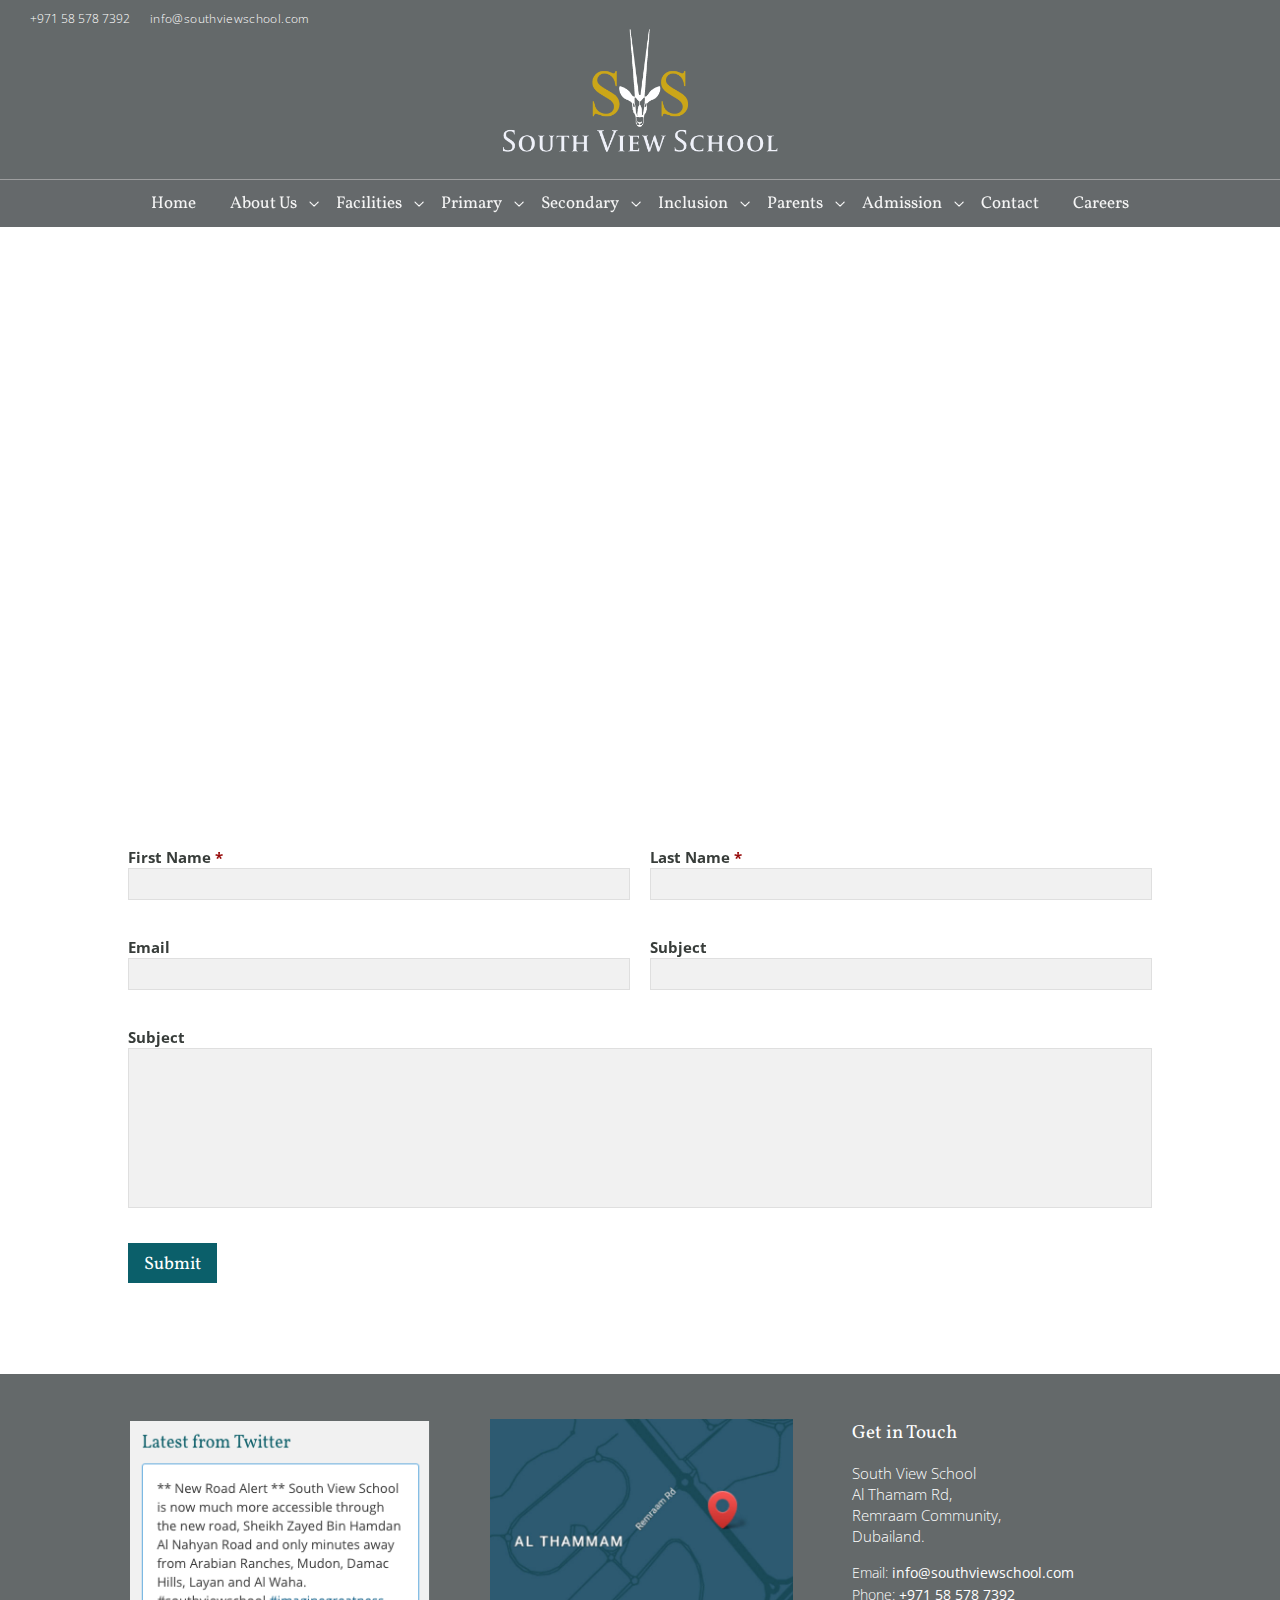
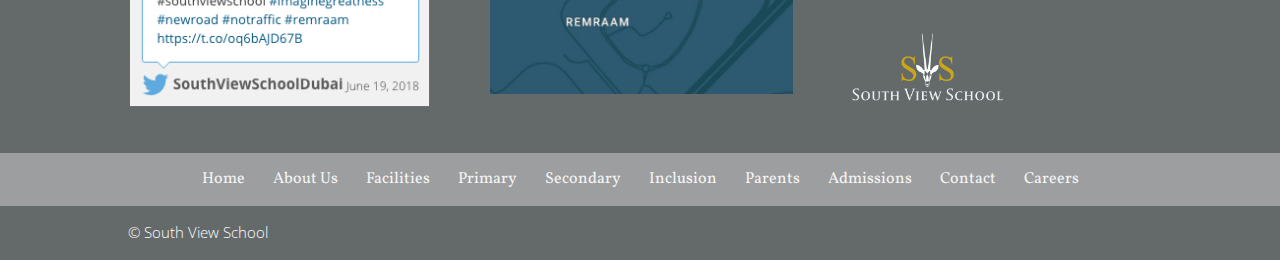
==== contact-us.html @ ce640214 "2nd commit" ====
<!DOCTYPE html>
<html lang="en">
<head>
  <meta charset="UTF-8">
  <meta http-equiv="X-UA-Compatible" content="IE=edge">

  <title>Home | South View School Dubai | British Curriculum School in Dubai</title>

  <!-- Mobile -->
  <meta name="viewport" content="width=device-width, minimum-scale=1, maximum-scale=1, user-scalable=no, minimal-ui">
  <meta name="mobile-web-app-capable" content="yes">
  <meta name="apple-mobile-web-app-capable" content="yes">
  <meta name="apple-mobile-web-app-status-bar-style" content="black-translucent">

  <link rel="stylesheet" href="css/reset.css">
  <link rel="stylesheet" href="css/magnific-popup.css">
  <link rel="stylesheet" href="css/style.css">

  <link rel="icon" type="images/png" href="images/svs-logo.png">

  <!-- Google Font -->
  <link href="https://fonts.googleapis.com/css?family=Vollkorn:300,400,600,700" rel="stylesheet">
  <link href="https://fonts.googleapis.com/css?family=Open+Sans:300,400,700" rel="stylesheet">

  <!-- Font Awesome -->
  <link rel="stylesheet" href="https://use.fontawesome.com/releases/v5.0.13/css/all.css" integrity="sha384-DNOHZ68U8hZfKXOrtjWvjxusGo9WQnrNx2sqG0tfsghAvtVlRW3tvkXWZh58N9jp" crossorigin="anonymous">
</head>
<body>

<!------------------- HEADER ----------------- -->
<header class="main_header">
  <div class="contactUs_and_social_media_header">
    <div class="flext_justify">
      <div class="contact_us_header">
        <ul>
          <li><i class="fas fa-phone"></i> +971 58 578 7392</li>
          <li><a href="mailto:info@southviewschool.com"><i class="fas fa-envelope"></i> info@southviewschool.com</a></li>
        </ul>
      </div>
      <div class="social_media_header">
        <ul>
          <li><a href="#"><i class="fab fa-instagram"></i></a></li>
          <li><a href="#"><i class="fab fa-facebook-f"></i></a></li>
          <li><a href="#"><i class="fab fa-twitter"></i></a></li>
        </ul>
      </div>
    </div>
  </div>

  <div class="logo_header">
    <a href="#">
      <img src="images/svs-logo.png" alt="logo">
    </a>
  </div>

  <nav class="main_nav">
    <div class="nav_body">
      <ul class="nav">
        <li><a href="#">Home</a></li>
        <li class="sub_menu_parent"><a href="#">About Us</a>
          <ul class="sub_menu">
            <li><a href="#">Facilities</a></li>
            <li><a href="#">Primary</a></li>
            <li><a href="#">Secondary</a></li>
            <li><a href="#">Inclusion</a></li>
            <li><a href="#">Parents</a></li>
            <li><a href="#">Admission</a></li>
            <li><a href="#">Contact</a></li>
            <li><a href="#">Careers</a></li>
          </ul>
        </li>
        <li class="sub_menu_parent"><a href="#">Facilities</a>
          <ul class="sub_menu">
            <li><a href="#">Facilities</a></li>
            <li><a href="#">Primary</a></li>
            <li><a href="#">Secondary</a></li>
            <li><a href="#">Inclusion</a></li>
            <li><a href="#">Parents</a></li>
            <li><a href="#">Admission</a></li>
            <li><a href="#">Contact</a></li>
            <li><a href="#">Careers</a></li>
          </ul>
        </li>
        <li class="sub_menu_parent"><a href="#">Primary</a>
          <ul class="sub_menu">
            <li><a href="#">Facilities</a></li>
            <li><a href="#">Primary</a></li>
            <li><a href="#">Secondary</a></li>
            <li><a href="#">Inclusion</a></li>
            <li><a href="#">Parents</a></li>
            <li><a href="#">Admission</a></li>
            <li><a href="#">Contact</a></li>
            <li><a href="#">Careers</a></li>
          </ul>
        </li>
        <li class="sub_menu_parent"><a href="#">Secondary</a>
          <ul class="sub_menu">
            <li><a href="#">Facilities</a></li>
            <li><a href="#">Primary</a></li>
            <li><a href="#">Secondary</a></li>
            <li><a href="#">Inclusion</a></li>
            <li><a href="#">Parents</a></li>
            <li><a href="#">Admission</a></li>
            <li><a href="#">Contact</a></li>
            <li><a href="#">Careers</a></li>
          </ul>
        </li>
        <li class="sub_menu_parent"><a href="#">Inclusion</a>
          <ul class="sub_menu">
            <li><a href="#">Facilities</a></li>
            <li><a href="#">Primary</a></li>
            <li><a href="#">Secondary</a></li>
            <li><a href="#">Inclusion</a></li>
            <li><a href="#">Parents</a></li>
            <li><a href="#">Admission</a></li>
            <li><a href="#">Contact</a></li>
            <li><a href="#">Careers</a></li>
          </ul>
        </li>
        <li class="sub_menu_parent"><a href="#">Parents</a>
          <ul class="sub_menu">
            <li><a href="#">Facilities</a></li>
            <li><a href="#">Primary</a></li>
            <li><a href="#">Secondary</a></li>
            <li><a href="#">Inclusion</a></li>
            <li><a href="#">Parents</a></li>
            <li><a href="#">Admission</a></li>
            <li><a href="#">Contact</a></li>
            <li><a href="#">Careers</a></li>
          </ul>
        </li>
        <li class="sub_menu_parent"><a href="#">Admission</a>
          <ul class="sub_menu">
            <li><a href="#">Facilities</a></li>
            <li><a href="#">Primary</a></li>
            <li><a href="#">Secondary</a></li>
            <li><a href="#">Inclusion</a></li>
            <li><a href="#">Parents</a></li>
            <li><a href="#">Admission</a></li>
            <li><a href="#">Contact</a></li>
            <li><a href="#">Careers</a></li>
          </ul>
        </li>
        <li><a href="#">Contact</a></li>
        <li><a href="#">Careers</a></li>
      </ul>
    </div>
  </nav>
</header>
<!------------------- END OF HEADER ------------------->

<!------------------- SOUTVIEW SCHOOLS MAP ------------------->
<div class="soutviewschools_map">
  <iframe src="https://www.google.com/maps/embed?pb=!1m14!1m8!1m3!1d14463.41141201249!2d55.2443547!3d25.0051155!3m2!1i1024!2i768!4f13.1!3m3!1m2!1s0x0%3A0x7baf7bdc9a79e7e3!2sSouth+View+School!5e0!3m2!1sen!2sph!4v1529486995466" width="100%" height="520" frameborder="0" style="border:0" allowfullscreen></iframe>
</div>
<!------------------- END OF SOUTVIEW SCHOOLS MAP ------------------->

<section class="content_section">
  <div class="container">
    <div class="contact_us_page">
      <div class="form-group">
      <form action="?">
        <div class="row-10">
          <div class="flexbox_container">
            <div class="flex_child flex_xs_grid_2_12">
              <div class="field">
                <label for="name">First Name <span class="required">*</span></label>
                <input type="text" id="name" name="name">
              </div>
            </div>
            
            <div class="flex_child flex_xs_grid_2_12">
              <div class="field">
                <label for="lasName">Last Name <span class="required">*</span></label>
                <input type="text" id="lasName" name="lasName">
              </div>
            </div>
            
            <div class="flex_child flex_xs_grid_2_12">
              <div class="field">
                <label for="email">Email</label>
                <input type="email" id="email" name="email">
              </div>
            </div>
            
            <div class="flex_child flex_xs_grid_2_12">
              <div class="field">
                <label for="subject">Subject</label>
                <input type="text" id="subject" name="subject">
              </div>
            </div>
            
            <div class="flex_xs_grid_1_12">
              <div class="field">
                <label for="subject">Subject</label>
                <textarea name="message" id="message"></textarea>
              </div>
            </div>
          </div>
        </div>

        <button type="submit" class="btn btn_green"><i class="fib-icon-lock"></i>Submit</button>
      </form>
      </div>
    </div>
  </div>
</section>

<!------------------- FOOTER ------------------->
<footer class="main_footer">
  <div class="container">
    <div class="tweets_and_map_footer">
      <div class="tweeter_footer">
        <img src="images/tweet.png" alt="Tweet">
      </div>
      <div class="footer_map">
        <a href="http://southviewschool.com/contact-us/" target="_blank">
          <img src="images/footer_map.jpg" alt="Footer Map">
        </a>
      </div>
      <div class="contact_us_footer">
        <h5>Get in Touch</h5>
        <p>South View School <br> Al Thamam Rd, <br> Remraam Community, <br> Dubailand.</p>
        <ul>
          <li>Email: <a href="mailto:info@southviewschool.com">info@southviewschool.com</a></li>
          <li>Phone: <span>+971 58 578 7392</span></li>
        </ul>
        <img src="images/svs-logo.png" alt="logo">
      </div>
    </div>
  </div>

  <nav class="nav_footer">
    <ul>
      <li><a href="#">Home</a></li>
      <li><a href="#">About Us</a></li>
      <li><a href="#">Facilities</a></li>
      <li><a href="#">Primary</a></li>
      <li><a href="#">Secondary</a></li>
      <li><a href="#">Inclusion</a></li>
      <li><a href="#">Parents</a></li>
      <li><a href="#">Admissions</a></li>
      <li><a href="#">Contact</a></li>
      <li><a href="#">Careers</a></li>
    </ul>
  </nav>

  <div class="copyright_and_social_media_footer">
    <div class="container">
      <div class="flext_justify">
        <div class="copyright">
          <span>&copy; South View School</span>
        </div>
        <div class="social_media_footer">
          <ul>
            <li><a href="#"><i class="fab fa-instagram"></i></a></li>
            <li><a href="#"><i class="fab fa-facebook-f"></i></a></li>
            <li><a href="#"><i class="fab fa-twitter"></i></a></li>
          </ul>
        </div>
      </div>
    </div>
  </div>
</footer>
<!------------------- END OF FOOTER ------------------->

  <script src="js/jquery-3.2.1.min.js"></script>
  <script src="js/jquery.magnific-popup.min.js"></script>
  <script src="js/script.js"></script>
</body>
</html>
---- css/style.css ----
body {
     font-family: 'Vollkorn', serif;
     font-size: 14px;
     line-height: 1.52222222;
     color: #000000;
     overflow-x: hidden;
}
 img {
     max-width: 100%;
     height: auto;
     display: block;
}
 .container {
     position: relative;
     width: 80%;
     max-width: 1080px;
     margin: auto;
}
 @media (min-width: 981px) {
     .container {
         padding: 2% 0;
    }
}
 @media only screen and (min-width: 1350px) {
     .container {
         padding: 27px 0;
    }
}
 @media (max-width: 980px) {
     .container {
         max-width: 1080px!important;
    }
}
h3 {
    color: #0b5f6a;
    font-size: 34px;
    text-shadow: none;
    line-height: 1em;
    font-weight: 300;
    margin: 15px 0;
}
h4 {
    font-size: 24px;
    line-height: 1.3em;
}
p {
    color: #0b5f6a;
    font-size: 18px;
    text-shadow: none;
    line-height: 1.4em;
    font-weight: normal;
    margin: 15px 0;
}
p.open_sans {
    font-family: 'Open Sans', sans-serif;
    color: #383d3a;
    font-size: 15px;
}
strong {
    font-weight: 700;
}
p:last-child {
    margin-bottom: 0
}
a {
    text-decoration: none;
    -webkit-transition: all ease-in-out 200ms;
    -moz-transition: all ease-in-out 200ms;
    -o-transition: all ease-in-out 200ms;
    transition: all ease-in-out 200ms;
}
a.btn,
button.btn,
sumit.btn {
    outline: none;
    display: inline-block;
    background-color: #999999;
    border: 1px solid #999999;
    color: #fff;
    text-decoration: none;
    font-size: 18px;
    padding: 12px 15px;
    height: 40px;
    line-height: 1em;
    vertical-align: middle;
    margin: 15px 0;
    font-family: 'Vollkorn', serif;
    cursor: pointer;
    text-decoration: none;
    -webkit-transition: all ease-in-out 200ms;
    -moz-transition: all ease-in-out 200ms;
    -o-transition: all ease-in-out 200ms;
    transition: all ease-in-out 200ms;
}
a.btn_big,
button.btn_big,
sumit.btn_big {
    padding: 14px 17px;
    height: 46px;
}
a.btn_blue,
button.btn_blue,
submit.btn_blue {
    color: #0b5f6a;
    border-color: #0b5f6a;
    background-color: transparent;
}
a.btn_blue:hover,
button.btn_blue:hover,
submit.btn_blue:hover {
    color: #ffffff;
    background-color: #0b5f6a;
}
a.btn_white,
button.btn_blue:hover,
submit.btn_blue:hover {
    color: #ffffff;
    border-color: #ffffff;
    background-color: transparent;
}
a.btn_white:hover,
button.btn_white:hover,
submit.btn_white:hover {
    color: #0b5f6a;
    background-color: #ffffff;
}
a.btn_brown,
button.btn_brown,
submit.btn_brown {
    border-color: #ffffff;
    background-color: #bd9707;
}
a.btn_brown:hover,
button.btn_brown:hover,
submit.btn_brown:hover {
    color: #bd9707;
    background-color: #ffffff;
}
a.btn_green,
button.btn_green,
submit.btn_green {
    border-color: #0b5f6a;
    background-color: #0b5f6a;
}
a.btn_green:hover,
button.btn_green:hover,
submit.btn_green:hover {
    color: #0b5f6a;
    background-color: #ffffff;
}
strong, b {
    font-weight: 700;
}
::-moz-selection {
    color: #EFEFEF;
    background: rgba(0, 0, 0, 0.7);
}
::selection {
    color: #EFEFEF;
    background: rgba(0, 0, 0, 0.7);
}
* {
    -webkit-backface-visibility: hidden;
    -moz-backface-visibility: hidden;
    -ms-backface-visibility: hidden;
    -o-backface-visibility: hidden;
    backface-visibility: hidden;
}
input[type="submit"].btn-primary:hover {
    background: #0463a0;
}
/* if image not found and forgot put ALT Attribute this will show. */
img:not([alt]) {
    display: block;
    position: relative;
}
img[alt=""]:after,
img:not([alt]):after {
    position: absolute;
    display: block;
    top: 0;
    left: 22px;
    content: "No image found :(";
    font-size: 14px;
    font-weight: bold;
    color: #db3d43;
}   
section {
    position: relative
}
section.section-block {
    padding: 100px 0
}
.row {
    margin-left: -15px;
    margin-right: -15px;
}
.row-6 {
    margin-left: -6px;
    margin-right: -6px;
}
.row-30 {
    margin-left: -30px;
    margin-right: -30px;
}
.row-10 {
    margin-left: -10px;
    margin-right: -10px;
}
.clearfix:after {
   content: "";
   visibility: hidden;
   display: block;
   height: 0;
   clear: both;
}
.clearfix:after {
  content: "";
  display: table;
  clear: both;
}
.text-center {
    text-align: center
}
.text-left {
    text-align: left;
}
.text-right {
    text-align: right;
}
.pull-left {
    float: left;
}
.pull-right {
    float: right !important;
}
input[type="text"]::placeholder,
input[type="number"]::placeholder,
input[type="email"]::placeholder,
input[type="password"]::placeholder,
textarea::placeholder {
    color: #2c4552;
}
input[type="text"]:focus::placeholder,
input[type="number"]:focus::placeholder,
input[type="email"]:focus::placeholder,
input[type="password"]:focus::placeholder,
textarea:focus::placeholder {
    color: #83a3b4;
}
input:focus::-webkit-input-placeholder {
    color: #aba4a3
}
input:focus:-moz-placeholder {
    color: #aba4a3
}
input:focus::-moz-placeholder {
    color: #aba4a3
}
input:focus:-ms-input-placeholder {
    color: #aba4a3
}
label {
    font-family: 'Open Sans', sans-serif;
    text-transform: capitalize;
    font-weight: 700;
    font-size: 15px;
    line-height: 1em;
    margin-bottom: 3px;
    display: block;
    color: #383d3a;
}
label span.required {
    color: #960808;
}
.field {
    display: block;
    margin: 20px 0;
}
.row-8 {
    margin-left: -8px;
    margin-right: -8px;
}
.flext_justify {
    display: flex;
    justify-content: space-between;
    width: 100%;
    align-items: center;
}
.flexbox_container_auto {
    position: relative;
    display: -webkit-flex;
    display: -moz-flex;
    display: -ms-flexbox;
    display: -ms-flex;
    display: flex;
    -webkit-flex-direction: row;
    -moz-flex-direction: row;
    -ms-flex-direction: row;
    flex-direction: row;
    -webkkit-flex-wrap: wrap;
    height: 100%;
}
.flexbox_container {
    display: -webkit-flex;
    display: -moz-flex;
    display: -ms-flexbox;
    display: -ms-flex;
    display: flex;
    -webkit-flex-direction: row;
    -moz-flex-direction: row;
    -ms-flex-direction: row;
    flex-direction: row;
    -webkit-flex: 1;
    -moz-flex: 1;
    -ms-flex: 1;
    flex: 1;
    -webkkit-flex-wrap: wrap;
    -moz-flex-wrap: wrap;
    flex-wrap: wrap;
    width: 100%;
}
.flexbox_container_center {
    display: -webkit-flex;
    display: -moz-flex;
    display: -ms-flexbox;
    display: -ms-flex;
    display: flex;
    -webkit-flex-direction: row;
    -moz-flex-direction: row;
    -ms-flex-direction: row;
    flex-direction: row;
    -webkit-flex: 1;
    -moz-flex: 1;
    -ms-flex: 1;
    flex: 1;
    -webkkit-flex-wrap: wrap;
    -moz-flex-wrap: wrap;
    flex-wrap: wrap;

    height: 100%;
    -webkit-justify-content: center;
    justify-content: center;
    -webkit-align-items: center;
    align-items: center;
    -webkit-align-content: stretch;
    float: left;
}
.flex_child {
    display: -webkit-flex;
    display: -moz-flex;
    display: -ms-flexbox;
    display: -ms-flex;
    display: flex;
    -webkit-flex-direction: column;
    -moz-flex-direction: column;
    -ms-flex-direction: column;
    flex-direction: column;
    padding: 0 10px;
}
.flex_grid_one {
    -webkit-flex: 1;
    -moz-flex: 1;
    -ms-flex: 1;
    flex: 1;
}
.flex_grid_auto {
    -webkit-flex: none;
    -moz-flex: none;
    -ms-: none;
    flex: none;
}
.flex_xs_grid_12_12 {
    width: 8.33333333%;
}
.flex_xs_grid_11_12 {
    width: 9.09090909%;
}
.flex_xs_grid_10_12 {
    width: 10%;
}
.flex_xs_grid_9_12 {
    width: 11.1111111%;
}
.flex_xs_grid_8_12 {
    width: 12.5%;
}
.flex_xs_grid_7_12 {
    width: 14.2857143%;
}
.flex_xs_grid_6_12 {
    width: 16.6666667%;
}
.flex_xs_grid_5_12 {
    width: 20%;
}
.flex_xs_grid_4_12 {
    width: 25%;
}
.flex_xs_grid_3_12 {
    width: 33.3333333%;
}
.flex_xs_grid_2_12 {
    width: 50%;
}
.flex_xs_grid_1_12 {
    width: 100%;
}
/* FLEX GRID LARGE */
.flex_lg_grid_11_12 {
    width: 91.6666667%;
}
.flex_lg_grid_10_12 {
    width: 90.9090909%;
}
.flex_lg_grid_9_12 {
    width: 90%;
}
.flex_lg_grid_8_12 {
    width: 88.8888889%;
}
.flex_lg_grid_7_12 {
    width: 85.7142857%;
}
.flex_lg_grid_6_12 {
    width: 83.3333333%;
}
.flex_lg_grid_5_12 {
    width: 80%;
}
.flex_lg_grid_4_12 {
    width: 75%;
}
.flex_lg_grid_3_12 {
    width: 66.6666667%;
}
.flex_lg_grid_2_12 {
    width: 50%;
}
.flex_lg_grid_7_12 {
    width: 87.5%;
}
.flex_lg_grid_6_12 {
    width: 85.7142857%;
}
.flex_lg_grid_5_12 {
    width: 83.3333333%;
}
.flex_lg_grid_4_12 {
    width: 80%;
}
.flex_lg_grid_3_12 {
    width: 75%;
}
.form-group input[type=password], 
.form-group input[type=email], 
.form-group input[type=url], 
.form-group input[type=date], 
.form-group input[type=month], 
.form-group input[type=time], 
.form-group input[type=datetime], 
.form-group input[type=datetime-local], 
.form-group input[type=week], 
.form-group input[type=tel], 
.form-group input[type=color], 
.form-group input[type=number], 
.form-group input[type=search], 
.form-group input[type=text], 
.form-group select, 
.form-group textarea {
    padding: 5px 12px;
    outline: none;
    display: block;
    width: 100%;
    vertical-align: middle;
    font-size: 14px;
    background-clip: padding-box;
    border: 1px solid #ced4da;
    -webkit-transition: all ease-in-out 250ms;
    -moz-transition: all ease-in-out 250ms;
    -o-transition: all ease-in-out 250ms;
    transition: all ease-in-out 250ms;
    background-color: #f1f1f1;
    border-color: #dfdfdf;
    height: 32px;
    font-family: 'Open Sans', sans-serif;
}
.form-group textarea {
    resize: none;
    height: 160px;
    padding: 12px 15px;
}
.form-group input[type=password]:focus, 
.form-group input[type=email]:focus, 
.form-group input[type=url]:focus, 
.form-group input[type=date]:focus, 
.form-group input[type=month]:focus, 
.form-group input[type=time]:focus, 
.form-group input[type=datetime]:focus, 
.form-group input[type=datetime-local]:focus, 
.form-group input[type=week]:focus, 
.form-group input[type=tel]:focus, 
.form-group input[type=color]:focus, 
.form-group input[type=number]:focus, 
.form-group input[type=search]:focus, 
.form-group input[type=text]:focus, 
.form-group select:focus, 
.form-group textarea:focus {
    border-color: #2d3940;
}
/**********************************************************************************/
/******************************** HOMEPAGE BANNER *********************************/
/**********************************************************************************/
header.main_header {
 background-color: #64696a;
}
.contactUs_and_social_media_header {
    font-family: 'Open Sans', sans-serif;
    font-weight: 300;
    padding: 10px 20px 0 20px;
}
.contactUs_and_social_media_header ul {
    font-size: 0;
}
.contactUs_and_social_media_header ul li {
    color: #ffffff;
    display: inline-block;
    font-size: 12px;
    margin: 0 10px;
}
.contactUs_and_social_media_header ul li a {
    color: #ffffff;
}
.contact_us_header ul li a {
    letter-spacing: 0.03em;
}
.social_media_header ul li a {
    font-size: 17px;
}
.logo_header {
    text-align: center;
    padding: 0 0 19px 0;
}
.logo_header a {
    display: inline-block;
}
.logo_header img {
    max-width: 277px;
}

.main_nav {
    position: relative;
    z-index: 998;
    top: 0;
    left: 0;
    width: 100%;
    height: 48px;
    background-color: #65696b;
    border-top: solid 1px #9d9e9f;
}
.nav_body {
    display: block;
    text-align: center;
}
.main_nav ul {
    font-size: 0;
}
.main_nav ul li {
    font-size: 17px;
    display: inline-block;
    position: relative;
}
.main_nav ul li.sub_menu_parent {
    padding-right: 5px;
}
.main_nav ul li.sub_menu_parent:after {
    position: absolute;
    display: block;
    content: "";
    right: 0;
    top: 44%;
    background: url(../images/arrow_down.png);
    background-repeat: no-repeat;
    width: 10px;
    height: 9px;
    background-size: 10px;
}
.main_nav ul li a {
    color: #f5f5f5;
    padding: 0 17px;
    height: 48px;
    display: flex;
    justify-content: center;
    align-items: center;
}
.main_nav ul li a:hover {
    color: #d8d7d7;
}
.main_nav ul li.sub_menu_parent ul.sub_menu {
    position: absolute;
    padding: 20px 0;
    left: 11px;
    z-index: 9999;
    width: 240px;
    background: #f1f1f1;
    -webkit-box-shadow: 0 2px 5px rgba(0,0,0,.1);
    -moz-box-shadow: 0 2px 5px rgba(0,0,0,.1);
    box-shadow: 0 2px 5px rgba(0,0,0,.1);
    -webkit-transition: all ease-in-out 200ms;
    -moz-transition: all ease-in-out 200ms;
    transition: all ease-in-out 200ms;
    -webkit-transform: translateY(25px);
    -moz-transform: translateY(25px);
    transform: translateY(25px);
    visibility: hidden;
    opacity: 0;
}
.main_nav ul li.sub_menu_parent:hover ul.sub_menu {
    -webkit-transform: translateY(0);
    -moz-transform: translateY(0);
    transform: translateY(0);
    visibility: visible;
    opacity: 1;
}
.main_nav ul li.sub_menu_parent ul.sub_menu li {
    display: block;
}
.main_nav ul li.sub_menu_parent ul.sub_menu li a {
    display: flex;
    justify-content: left;
    align-items: center;
    height: 36px;
    color: #65696b;
    padding: 0 20px;
}
.main_nav ul li.sub_menu_parent ul.sub_menu li a:hover {
    color:  #a1a3a5;
}
/* .main_nav ul li.sub_menu_parent */
/**********************************************************************************/
/************************************* SLIDER *************************************/
/**********************************************************************************/
.mySlides {
     display: none;
     position: relative;
}
.img_slider {
     width: 100%;
}
/* Slideshow container */
.slideshow_container {
    max-width: 100%;
    position: relative;
    margin: auto;
    background-color: #2d2d2d;
}
/* Next & previous buttons */
.prev, .next {
    cursor: pointer;
    position: absolute;
    top: 49%;
    width: auto;
    padding: 16px;
    margin-top: -22px;
    color: white;
    font-weight: bold;
    font-size: 18px;
    transition: 0.6s ease;
    border-radius: 0 3px 3px 0;
}
/* Position the "next button" to the right */
.next {
    right: 0;
    border-radius: 3px 0 0 3px;
}
/* Caption text */
 .caption_slider {
    color: #f2f2f2;
    font-size: 15px;
    padding: 8px 12px;
    position: absolute;
    top: 0;
    left: 0;
    right: 0;
    bottom: 0;
    height: 100%;
    width: 85%;
    max-width: 1080px;
    margin: auto;
}
.slider_detail_center {
    max-width: 1010px;
    width: 100%;
    padding: 15px;
    margin: auto;
    background: #fff;
}
.slider_detail_left {
    margin: auto;
    margin-left: inherit;
    background-color: transparent;
 }
.slider_frame_bg {
    background-image: url(../images/imagine-frame-img.jpg);
    background-repeat: no-repeat;
    width: 566px;
    height: 366px;
    padding: 0 90px;
}
.slider_frame_bg h3,
.slider_frame_bg p {
    color: #ffffff;
}
.slider_frame_bg h3 {
    margin-top: 0;
}
.slider_frame_bg a.btn {
    margin-bottom: 0;
}
/* The dots/bullets/indicators */
.slider_bullet_bar {
    text-align: center;
    position: absolute;
    bottom: 18px;
    left: 0;
    right: 0;
}
.dot {
    display: inline-block;
    cursor: pointer;
    -webkit-transition: background-color 0.4s;
    -moz-transition: background-color 0.4s;
    -o-transition: background-color 0.4s;
    transition: background-color 0.4s;
    vertical-align: top;
    background: #ffffff;
    opacity: 1;
    padding: 5px 5px 5px 5px;
    box-shadow: none;
    border-width: 2px;
    border-style: solid;
    border-color: rgba(255,255,255,0);
    border-radius: 50px;
    margin: 4px;
}
 .active, .dot:hover {
    background: rgba(1,173,211,0);
    border-width: 2px;
    border-style: solid;
    border-color: #ffffff;
    border-color: rgba(255,255,255,1) 
}
/* Fading animation */
 .fade {
    -webkit-animation-name: fade;
    animation-name: fade;
    -webkit-animation-duration: 1.8s;
    animation-duration: 1.8s;
}
 @-webkit-keyframes fade {
    from {
        opacity: .15
    }
     to {
        opacity: 1
    }
}
 @keyframes fade {
     from {
        opacity: .15
    }
     to {
        opacity: 1
    }
}
/* On smaller screens, decrease text size */
 @media only screen and (max-width: 300px) {
     .prev, .next, .text {
         font-size: 11px 
    }
}
.content_middle {
    margin: auto;
}
section.content_section {
    position: relative;
    padding: 50px 0;
}


.why_choose_south_view {
    max-width: 770px;
    margin: 0 auto;
}
.why_choose_south_view h3 {
    margin-top: 0;
}
.to_express_interest {
    background-color: #65696b;
    text-align: center;
    padding: 15px 0;
}
.to_express_interest h4 {
    color: #ffffff;
}
.to_express_interest .btn {
    margin-bottom: 0;
}
.gallery_zoom_container {
    display: grid;
    grid-template-columns: 1fr 1fr 1fr 1fr;
    grid-template-rows: 1fr 1fr 1fr 1fr;
    -webkit-grid-gap: 5px;
    -moz-grid-gap: 5px;
    grid-gap: 5px;   
}
.mfp-content {
    font-family: 'Open Sans', sans-serif;
    font-weight: 300;
}
.gallery_zoom_container a {
    position: relative;
    overflow: hidden;
}
.gallery_zoom_container a img {
    -webkit-transition: all ease-in-out 200ms;
    -moz-transition: all ease-in-out 200ms;
    -o-transition: all ease-in-out 200ms;
    transition: all ease-in-out 200ms;
}
.gallery_zoom_container a:hover img {
    -webkit-transform: scale(1.1);
    -moz-transform: scale(1.1);
    transform: scale(1.1);
}
.gallery_zoom_container a:hover div.et_overlay {
    opacity: 1;
    visibility: visible;
}
.gallery_zoom_container div.et_overlay {
    position: absolute;
    top: 0;
    left: 0;
    width: 100%;
    height: 100%;
    background: rgba(255, 255, 255, 0.8);
    opacity: 0;
    visibility: hidden;
    -webkit-transition: all ease-in-out 200ms;
    -moz-transition: all ease-in-out 200ms;
    -o-transition: all ease-in-out 200ms;
    transition: all ease-in-out 200ms;
}
.gallery_zoom_container div.et_overlay:after {
    position: absolute;
    display: block;
    content: "";
    width: 32px;
    height: 32px;
    border-radius: 50px;
    background-color: #005f68;
    top: 41%;
    left: 0;
    right: 0;
    margin: auto;
}
.gallery_zoom_container div.et_overlay:before {
    position: absolute;
    display: block;
    content: "";
    width: 18px;
    height: 18px;
    background-size: 18px;
    background-image: url(../images/plus-icon.png);
    background-repeat: no-repeat;
    top: 44.65%;
    left: 0;
    right: 0;
    z-index: 1;
    margin: auto;
}
.south_view_school_gallery h3 {
    font-size: 30px;
    margin-bottom: 30px;
}
footer.main_footer {
    background-color: #64696a;
}
.tweets_and_map_footer {
    display: grid;
    grid-template-columns: 1fr 1fr 1fr;
    grid-template-rows: 1fr;
    -webkit-grid-gap: 95px;
    -moz-grid-gap: 95px;
    grid-gap: 59px;
    padding: 20px 0 20px 0;
    font-family: 'Open Sans', sans-serif;
    font-weight: 300;
}
.tweets_and_map_footer img {
    max-width: 303px;
}
.contact_us_footer h5,
.contact_us_footer p,
.contact_us_footer ul li,
.contact_us_footer ul li a {
    color: #ffffff;
}
.contact_us_footer p {
    font-size: 15px;
    font-weight: 300;
}
.contact_us_footer ul li a,
.contact_us_footer ul li span {
    font-weight: 400;
}
.contact_us_footer img {
    max-width: 151px;
    margin-top: 28px;
}
.contact_us_footer h5 {
    font-family: 'Vollkorn', serif;
    font-size: 19px;
}
.nav_footer {
    position: relative;
    top: 0;
    left: 0;
    width: 100%;
    height: 53px;
    background-color: #9d9e9f;
    text-align: center;
}
.nav_footer ul {
    font-size: 0;
}
.nav_footer ul li {
    font-size: 16px;
    display: inline-block;
    position: relative;
}
.nav_footer ul li a {
    color: #f5f5f5;
    padding: 0 14px;
    height: 53px;
    display: flex;
    justify-content: center;
    align-items: center;
}
.copyright_and_social_media_footer .container {
    padding: 15px 0;
}
.copyright span {
    color: #ffffff;
    font-size: 15px;
    font-family: 'Open Sans', sans-serif;
    font-weight: 300;
}
.social_media_footer ul {
    font-size: 0;
}
.social_media_footer ul li {
    display: inline-block;
    margin: 0 10px;
}
.social_media_footer ul li:last-child {
    margin-right: 0;
}
.social_media_footer ul li a {
    font-size: 17px;
    color: #ffffff;
}
.contact_us_page .flex_xs_grid_1_12 {
    width: 100%;
    padding: 0 10px;
}
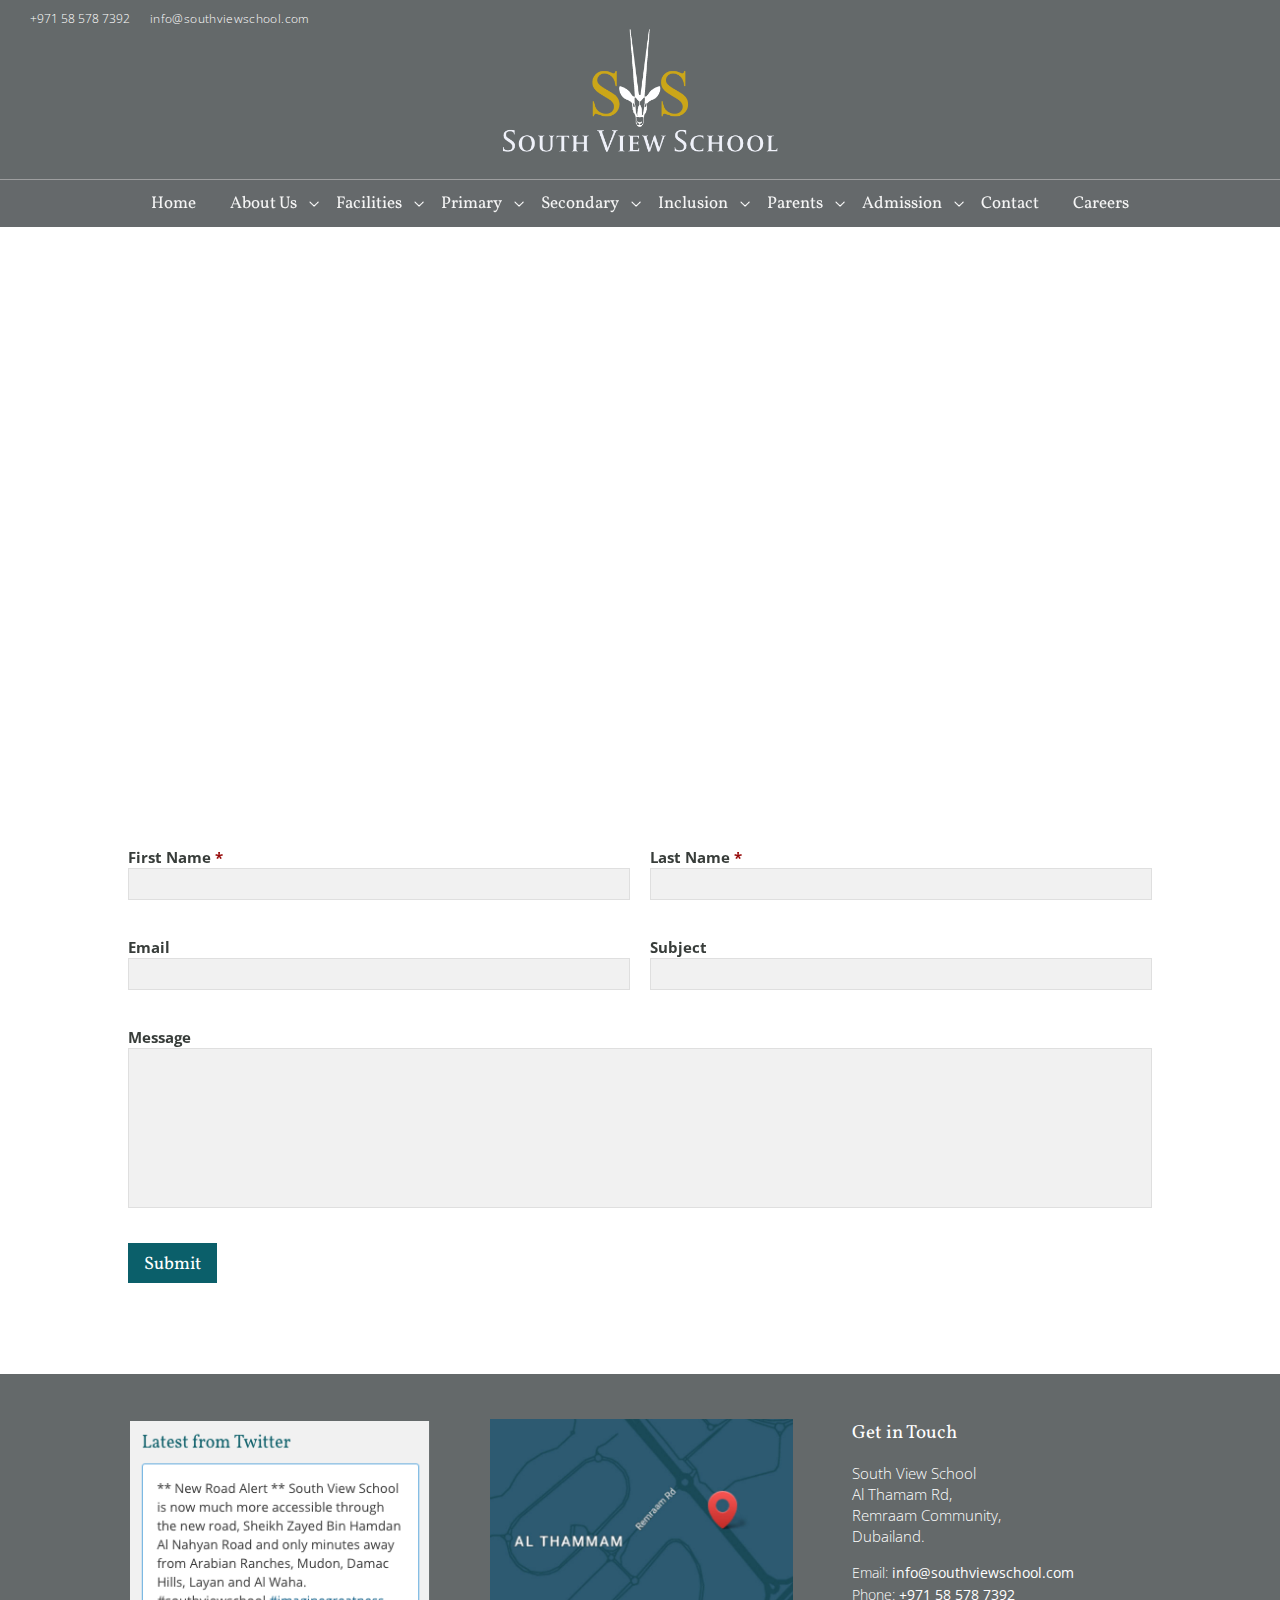
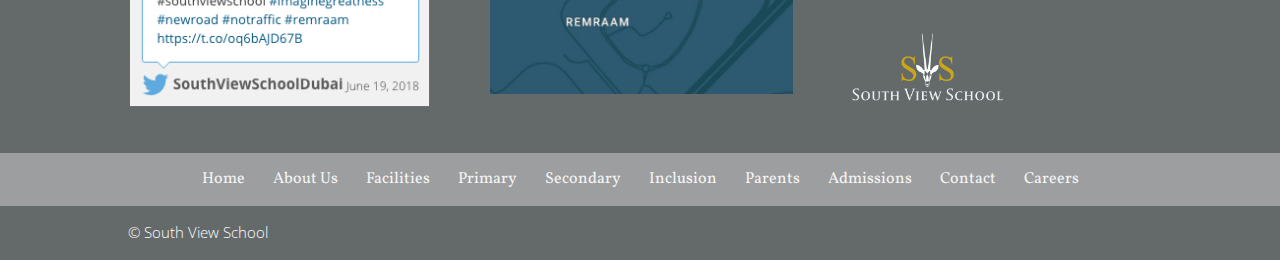
==== commit 9e49b5f9: "3rd commit" ====
--- a/contact-us.html
+++ b/contact-us.html
@@ -155,56 +155,58 @@
 </div>
 <!------------------- END OF SOUTVIEW SCHOOLS MAP ------------------->
 
+<!------------------- CONTACT FORM 7 ------------------->
 <section class="content_section">
   <div class="container">
     <div class="contact_us_page">
       <div class="form-group">
-      <form action="?">
-        <div class="row-10">
-          <div class="flexbox_container">
-            <div class="flex_child flex_xs_grid_2_12">
-              <div class="field">
-                <label for="name">First Name <span class="required">*</span></label>
-                <input type="text" id="name" name="name">
-              </div>
-            </div>
-            
-            <div class="flex_child flex_xs_grid_2_12">
-              <div class="field">
-                <label for="lasName">Last Name <span class="required">*</span></label>
-                <input type="text" id="lasName" name="lasName">
-              </div>
-            </div>
-            
-            <div class="flex_child flex_xs_grid_2_12">
-              <div class="field">
-                <label for="email">Email</label>
-                <input type="email" id="email" name="email">
-              </div>
-            </div>
-            
-            <div class="flex_child flex_xs_grid_2_12">
-              <div class="field">
-                <label for="subject">Subject</label>
-                <input type="text" id="subject" name="subject">
-              </div>
-            </div>
-            
-            <div class="flex_xs_grid_1_12">
-              <div class="field">
-                <label for="subject">Subject</label>
-                <textarea name="message" id="message"></textarea>
+        <form action="?">
+          <div class="row-10">
+            <div class="flexbox_container">
+              <div class="flex_child flex_xs_grid_2_12">
+                <div class="field">
+                  <label for="name">First Name <span class="required">*</span></label>
+                  <input type="text" id="name" name="name">
+                </div>
+              </div>
+              
+              <div class="flex_child flex_xs_grid_2_12">
+                <div class="field">
+                  <label for="lasName">Last Name <span class="required">*</span></label>
+                  <input type="text" id="lasName" name="lasName">
+                </div>
+              </div>
+              
+              <div class="flex_child flex_xs_grid_2_12">
+                <div class="field">
+                  <label for="email">Email</label>
+                  <input type="email" id="email" name="email">
+                </div>
+              </div>
+              
+              <div class="flex_child flex_xs_grid_2_12">
+                <div class="field">
+                  <label for="subject">Subject</label>
+                  <input type="text" id="subject" name="subject">
+                </div>
+              </div>
+              
+              <div class="flex_xs_grid_1_12">
+                <div class="field">
+                  <label for="message">Message</label>
+                  <textarea name="message" id="message"></textarea>
+                </div>
               </div>
             </div>
           </div>
-        </div>
-
-        <button type="submit" class="btn btn_green"><i class="fib-icon-lock"></i>Submit</button>
-      </form>
+
+          <button type="submit" class="btn btn_green"><i class="fib-icon-lock"></i>Submit</button>
+        </form>
       </div>
     </div>
   </div>
 </section>
+<!------------------- END OF CONTACT FORM 7 ------------------->
 
 <!------------------- FOOTER ------------------->
 <footer class="main_footer">
--- a/css/style.css
+++ b/css/style.css
@@ -71,7 +71,8 @@
 }
 a.btn,
 button.btn,
-sumit.btn {
+submit.btn,
+input[type="submit"].btn {
     outline: none;
     display: inline-block;
     background-color: #999999;
@@ -94,13 +95,15 @@
 }
 a.btn_big,
 button.btn_big,
-sumit.btn_big {
+submit.btn_big,
+input[type="submit"].btn_big {
     padding: 14px 17px;
     height: 46px;
 }
 a.btn_blue,
 button.btn_blue,
-submit.btn_blue {
+submit.btn_blue,
+input[type="submit"].btn_blue {
     color: #0b5f6a;
     border-color: #0b5f6a;
     background-color: transparent;
@@ -112,39 +115,45 @@
     background-color: #0b5f6a;
 }
 a.btn_white,
-button.btn_blue:hover,
-submit.btn_blue:hover {
+button.btn_white,
+submit.btn_white,
+input[type="submit"].btn_white {
     color: #ffffff;
     border-color: #ffffff;
     background-color: transparent;
 }
 a.btn_white:hover,
 button.btn_white:hover,
-submit.btn_white:hover {
+submit.btn_white:hover,
+input[type="submit"].btn_white:hover {
     color: #0b5f6a;
     background-color: #ffffff;
 }
 a.btn_brown,
 button.btn_brown,
-submit.btn_brown {
+submit.btn_brown,
+input[type="submit"].btn_brown {
     border-color: #ffffff;
     background-color: #bd9707;
 }
 a.btn_brown:hover,
 button.btn_brown:hover,
-submit.btn_brown:hover {
+submit.btn_brown:hover,
+input[type="submit"].btn_brown:hover {
     color: #bd9707;
     background-color: #ffffff;
 }
 a.btn_green,
 button.btn_green,
-submit.btn_green {
+submit.btn_green,
+input[type="submit"].btn_green {
     border-color: #0b5f6a;
     background-color: #0b5f6a;
 }
 a.btn_green:hover,
 button.btn_green:hover,
-submit.btn_green:hover {
+submit.btn_green:hover,
+input[type="submit"].btn_green:hover {
     color: #0b5f6a;
     background-color: #ffffff;
 }
@@ -276,6 +285,7 @@
 .field {
     display: block;
     margin: 20px 0;
+    position: relative;
 }
 .row-8 {
     margin-left: -8px;
@@ -452,6 +462,12 @@
 .flex_lg_grid_3_12 {
     width: 75%;
 }
+.flex_xs_grid_65 {
+    width: 65.5%;
+}
+.flex_xs_grid_35 {
+    width: 34.5%;
+}
 .form-group input[type=password], 
 .form-group input[type=email], 
 .form-group input[type=url], 
@@ -743,7 +759,7 @@
     border-radius: 50px;
     margin: 4px;
 }
- .active, .dot:hover {
+ .slider_bullet_bar .active, .dot:hover {
     background: rgba(1,173,211,0);
     border-width: 2px;
     border-style: solid;
@@ -973,4 +989,93 @@
 .contact_us_page .flex_xs_grid_1_12 {
     width: 100%;
     padding: 0 10px;
+}
+.key_stages_1_and_2 p {
+    color: #383d3a;
+    font-size: 15px;
+    font-family: 'Open Sans', sans-serif;
+    font-weight: 300;
+}
+.key_stages_1_and_2 h5 {
+    font-size: 22px;
+    line-height: 1em;
+    color: #0b5f6a;
+}
+.key_stages_1_and_2 .subject_card {
+    padding: 30px 0;
+    border-bottom: 1px dashed #656565;
+}
+.key_stages_1_and_2 .subject_card:first-child {
+    border-top: 1px dashed #656565;
+}
+hr.divider {
+    border-top: none;
+    border-bottom: 1px dashed #656565;
+    margin: 28px 0;
+}
+.key_stages_1_and_2 img {
+    margin: 30px 0 40px 0;
+}
+aside.sidebar_category_wrapper {
+    overflow: hidden;
+    margin-top: 74px;
+}
+.sidebar_search input[type="submit"].btn_big {
+    margin: 0;
+    position: absolute;
+    top: 0;
+    right: 0;
+}
+.sidebar_search .form-group input[type=search],
+.sidebar_search .form-group input[type=text] {
+    height: 46px;
+    padding-right: 95px;
+    background-color: #ffffff;
+}
+.sidebar_category_container {
+    background-color: #f1f1f1;
+    padding: 35px;
+    max-width: 310px;
+    display: inline-block;
+    float: right;
+}
+.sidebar_list_of_category h4 {
+    font-size: 21px;
+    color: #838688;
+    border-bottom: 1px dashed #999;
+    padding-bottom: 10px;
+    margin-bottom: 10px;
+}
+.sidebar_search .field {
+    margin-top: 5px;
+}
+.sidebar_list_of_category ul {
+
+}
+.sidebar_list_of_category ul li {
+    font-size: 16px;
+}
+.sidebar_list_of_category ul li a {
+    color: #8e8e8e;
+    position: relative;
+    padding: 3px;
+    padding-left: 17px;
+    display: block;
+}
+.sidebar_list_of_category ul li a:hover,
+.sidebar_list_of_category ul li a.active {
+    color: #bd9707;
+}
+.sidebar_list_of_category ul li a:before {
+    position: absolute;
+    display: block;
+    content: "";
+    background: url(../images/sidebar_arrow.png);
+    background-repeat: no-repeat;
+    font-size: 14px;
+    width: 5px;
+    height: 8px;
+    background-size: 5px;
+    top: 10px;
+    left: 0;
 }